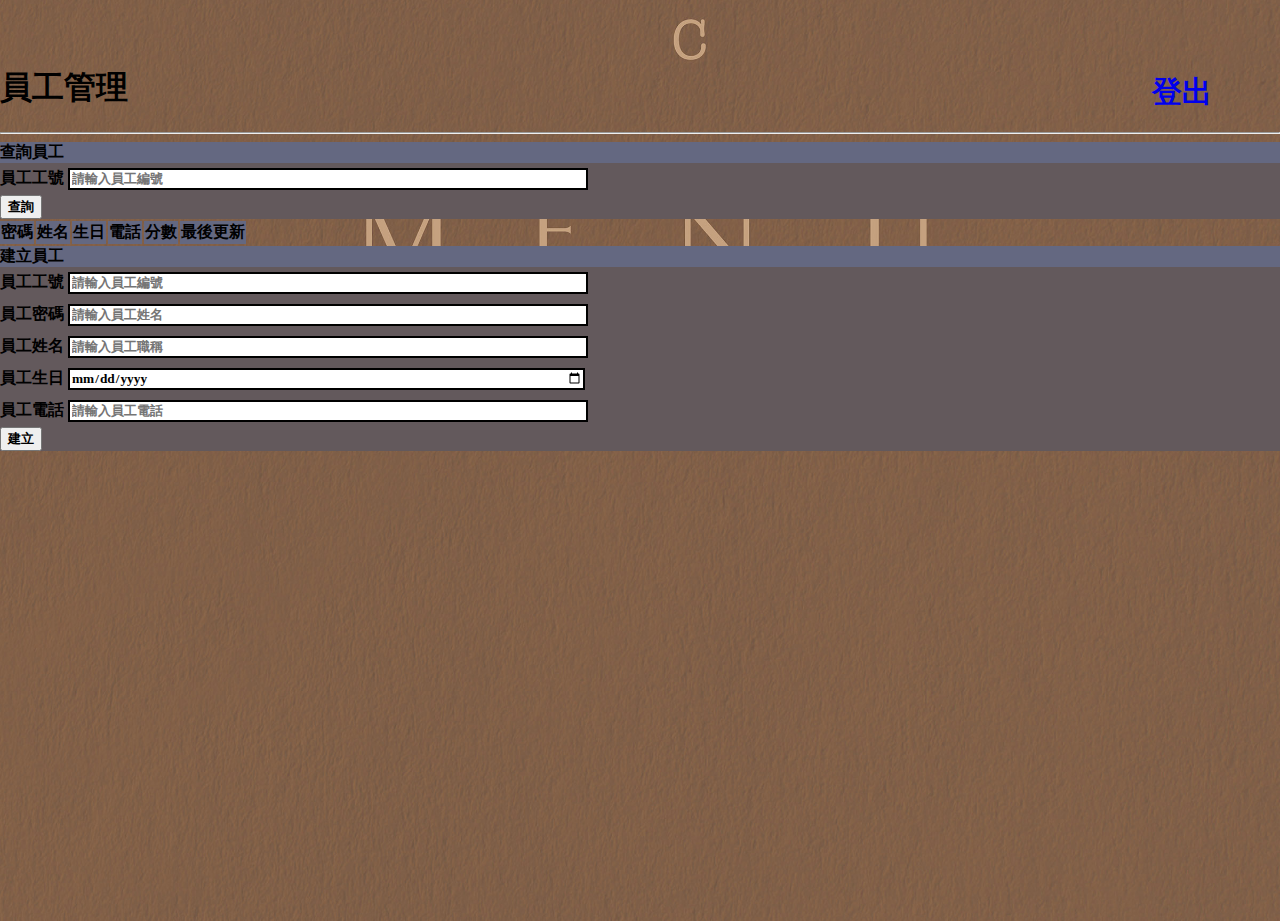
==== ProGitForProgrammers/Menutest/src/main/resources/static/admin.html @ 2f362d17 "add Set.sql" ====
<!DOCTYPE html>
<html lang="en">

<head>
    <meta charset="UTF-8">
    <meta name="viewport" content="width=device-width, initial-scale=1.0">
    <title>登入</title>
    <link rel="icon" href="favicon.ico" type="image/x-icon">
    <!-- boostrap css   -->
    <link href="https://cdn.jsdelivr.net/npm/bootstrap@5.2.3/dist/css/bootstrap.min.css" rel="stylesheet" integrity="sha384-rbsA2VBKQhggwzxH7pPCaAqO46MgnOM80zW1RWuH61DGLwZJEdK2Kadq2F9CUG65" crossorigin="anonymous">
    <link rel="stylesheet" href="css/admin.css">
</head>

<body>
    <div class="container">
        <h1>員工管理</h1>
        <a href="index.html">登出</a>
        <hr>
        <div class="row">
            <div class="col-lg-6">
                <div class="card">
                    <div class="card-header" id="findError">查詢員工</div>
                    <div class="card-body">
                        <form id="find">
                            <div class="form-group">
                                <label for="findAccount">員工工號</label>
                                <input type="text" class="form-control" id="findAccount" placeholder="請輸入員工編號">
                            </div>
                            <button type="submit" class="btn btn-primary">查詢</button>
                        </form>
                    </div>
                </div>
                <div class="findTable">
                    <table>
                        <thead>
                            <tr>
                                <th>工號</th>
                                <th>密碼</th>
                                <th>姓名</th>
                                <th>生日</th>
                                <th>電話</th>
                                <th>分數</th>
                                <th>最後更新</th>
                            </tr>
                        </thead>
                        <tbody id="employee-table-body">

                        </tbody>
                    </table>
                </div>
            </div>
            <div class="col-lg-6">
                <div class="card">
                    <div class="card-header" id="setError">建立員工</div>
                    <div class="card-body">
                        <form id="set">
                            <div class="form-group">
                                <label for="setAccount">員工工號</label>
                                <input type="text" class="form-control" id="setAccount" placeholder="請輸入員工編號">
                            </div>
                            <div class="form-group">
                                <label for="setPassword">員工密碼</label>
                                <input type="text" class="form-control" id="setPassword" placeholder="請輸入員工姓名">
                            </div>
                            <div class="form-group">
                                <label for="setName">員工姓名</label>
                                <input type="text" class="form-control" id="setName" placeholder="請輸入員工職稱">
                            </div>
                            <div class="form-group">
                                <label for="setBirthday">員工生日</label>
                                <input type="date" class="form-control" id="setBirthday" placeholder="請輸入員工生日">
                            </div>
                            <div class="form-group">
                                <label for="setCellphone">員工電話</label>
                                <input type="text" class="form-control" id="setCellphone" placeholder="請輸入員工電話">
                            </div>
                            <button type="submit" class="btn btn-primary">建立</button>
                        </form>
                    </div>
                </div>
            </div>
        </div>
    </div>
    <!-- jquery boostrap js -->
    <script src="https://code.jquery.com/jquery-3.6.1.min.js"></script>
    <script src="https://cdn.jsdelivr.net/npm/bootstrap@5.2.3/dist/js/bootstrap.bundle.min.js" integrity="sha384-kenU1KFdBIe4zVF0s0G1M5b4hcpxyD9F7jL+jjXkk+Q2h455rYXK/7HAuoJl+0I4" crossorigin="anonymous"></script>
    <script src="js/form.js"></script>
</body>

</html>
---- ProGitForProgrammers/Menutest/src/main/resources/static/css/admin.css ----
*{
	font-family: Microsoft JhengHei;
	font-weight:900;
}
body{
	padding: 0;
	margin: 0;
	width: 100vw;
	height: 100vh;
	background-image: url(../img/menu_background.jpg);
	background-size: cover;
	background-position: 40% 50%;
	position: relative;

}
.container a{
	position: absolute;
	top: 1.5%;
	left: 90%;
	font-size: 30px;
	text-decoration: none;
}

.container{
	position: relative;
	top:5%;
}
.card{
	border: 0px;
}
.card-header{
	background-color:#646881;
}
.card-body{
	background-color: #63595C;
}
.form-control{
	border: 2px solid black;
	width: 40%;
	margin: 5px 0;
}
.findTable{
	position: relative;
	top: 3%;
	left: -3%;
	width: 106%;
}
table thead {
	background-color:#646881;
}
table tbody tr{
	background-color: #63595C;
}
table tbody tr td{
	border: 2px solid black;
}
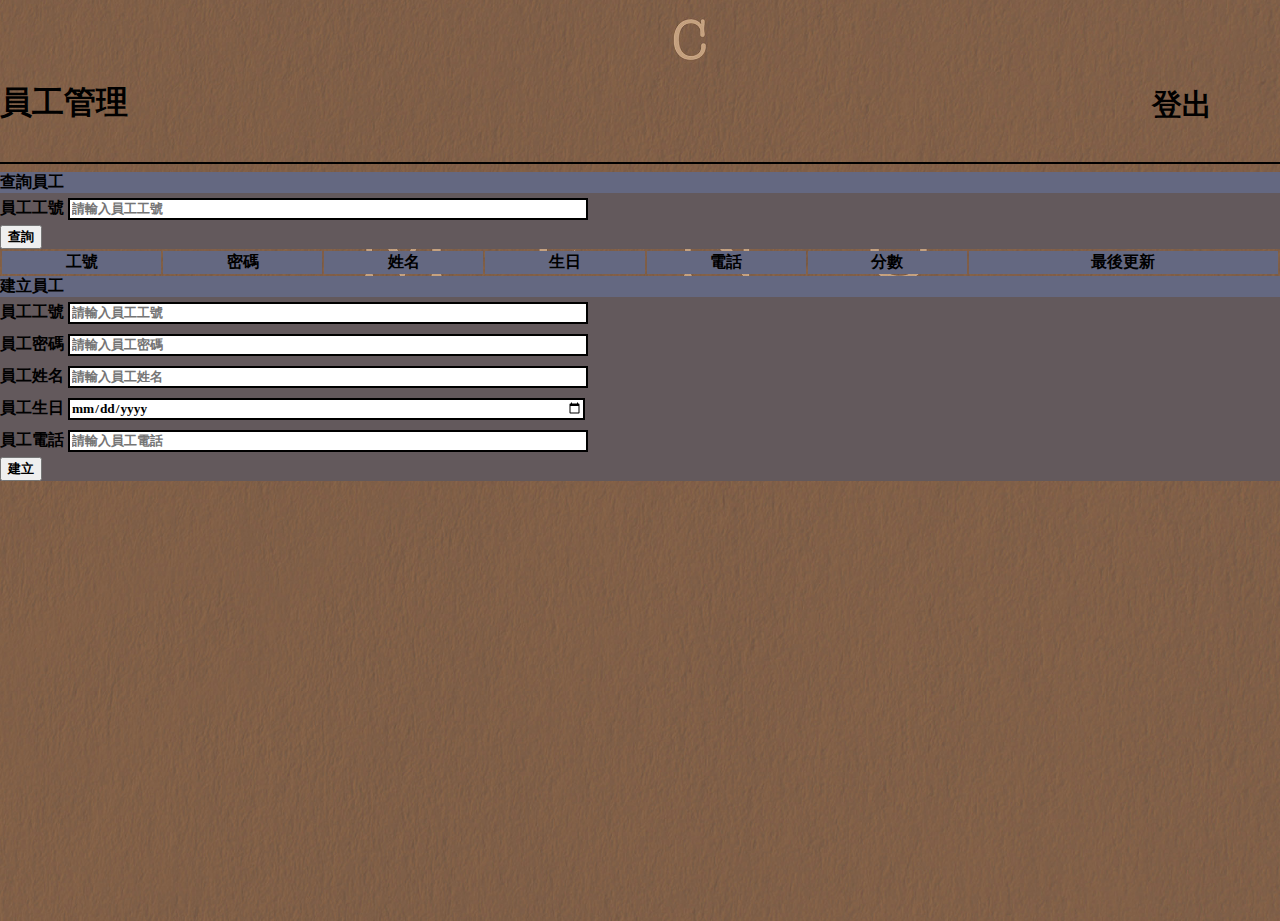
==== commit 83b9b385: "model Datetime and admin css adjust" ====
--- a/ProGitForProgrammers/Menutest/src/main/resources/static/admin.html
+++ b/ProGitForProgrammers/Menutest/src/main/resources/static/admin.html
@@ -24,7 +24,7 @@
                         <form id="find">
                             <div class="form-group">
                                 <label for="findAccount">員工工號</label>
-                                <input type="text" class="form-control" id="findAccount" placeholder="請輸入員工編號">
+                                <input type="text" class="form-control" id="findAccount" placeholder="請輸入員工工號">
                             </div>
                             <button type="submit" class="btn btn-primary">查詢</button>
                         </form>
@@ -56,15 +56,15 @@
                         <form id="set">
                             <div class="form-group">
                                 <label for="setAccount">員工工號</label>
-                                <input type="text" class="form-control" id="setAccount" placeholder="請輸入員工編號">
+                                <input type="text" class="form-control" id="setAccount" placeholder="請輸入員工工號">
                             </div>
                             <div class="form-group">
                                 <label for="setPassword">員工密碼</label>
-                                <input type="text" class="form-control" id="setPassword" placeholder="請輸入員工姓名">
+                                <input type="text" class="form-control" id="setPassword" placeholder="請輸入員工密碼">
                             </div>
                             <div class="form-group">
                                 <label for="setName">員工姓名</label>
-                                <input type="text" class="form-control" id="setName" placeholder="請輸入員工職稱">
+                                <input type="text" class="form-control" id="setName" placeholder="請輸入員工姓名">
                             </div>
                             <div class="form-group">
                                 <label for="setBirthday">員工生日</label>
--- a/ProGitForProgrammers/Menutest/src/main/resources/static/css/admin.css
+++ b/ProGitForProgrammers/Menutest/src/main/resources/static/css/admin.css
@@ -41,16 +41,38 @@
 }
 .findTable{
 	position: relative;
-	top: 3%;
-	left: -3%;
-	width: 106%;
+	top: 3%;	
+	width: 100%;
 }
-table thead {
+table{
+	width: 100%;
+}
+table thead {	
 	background-color:#646881;
 }
+table thead tr th{
+	 text-align: center;
+}
+
+
 table tbody tr{
 	background-color: #63595C;
 }
 table tbody tr td{
 	border: 2px solid black;
+}
+hr {
+	position: relative;
+	margin-top: 4%;
+	border: 1.5px solid black;
+}
+h1{
+	position: relative;
+	font-weight: 1000;
+	top:15px;
+}
+a{
+	position: relative;
+	margin-top: 1%;
+	color:black;
 }